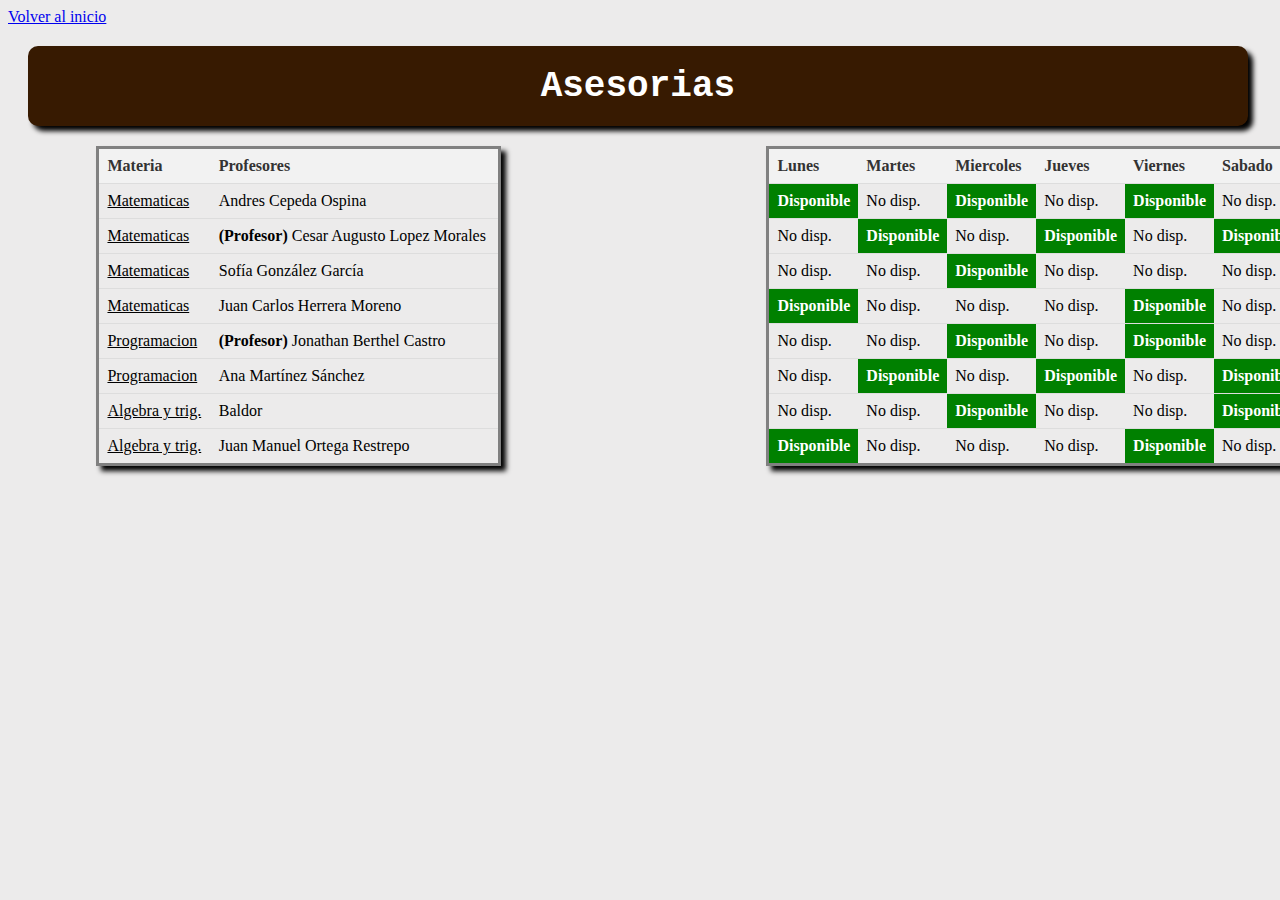
==== asesorias.html @ eb4e6f71 "Add files via upload" ====
<!DOCTYPE html>
<html lang="en">
<head>
    <meta charset="UTF-8">
    <meta http-equiv="X-UA-Compatible" content="IE=edge">
    <meta name="viewport" content="width=device-width, initial-scale=1.0">
    <link rel="stylesheet" type="text/css" href="asesorias.css">

    <title>Asesorias</title>
</head>

<a href="index.html">Volver al inicio</a>
<body>
    <div class="titulo">
        <h1>Asesorias</h1></div>

    <div class="tabla-izquierda">
		<table>
			<tr>
				<th>Materia</th>
				<th>Profesores</th>
			</tr>
			<tr>
				<td><u>Matematicas</u></td>
				<td>Andres Cepeda Ospina</td>
			</tr>
			<tr>
				<td><u>Matematicas</u></td>
				<td><b>(Profesor)</b> Cesar Augusto Lopez Morales</td>
			</tr>
            <tr>
				<td><u>Matematicas</u></td>
				<td>Sofía González García</td>
			</tr>
            <tr>
				<td><u>Matematicas</u></td>
				<td>Juan Carlos Herrera Moreno</td>
			</tr>
            <tr>
				<td><u>Programacion</u></td>
				<td><b>(Profesor)</b> Jonathan Berthel Castro</td>
			</tr>
			<tr>
				<td><u>Programacion</u></td>
				<td>Ana Martínez Sánchez</td>
			</tr>
            <tr>
				<td><u>Algebra y trig.</u></td>
				<td>Baldor</td>
			</tr>
            <tr>
				<td><u>Algebra y trig.</u></td>
				<td>Juan Manuel Ortega Restrepo</td>
			</tr>
            
		</table>
	</div>
	<div class="tabla-derecha">
		<table>
			<tr>
				<th>Lunes</th>
				<th>Martes</th>
                <th>Miercoles</th>
				<th>Jueves</th>
				<th>Viernes</th>
				<th>Sabado</th>
			</tr>
			<tr>
				<td style="background: green; color: white;"><b>Disponible</b></td>
				<td>No disp.</td>
				<td style="background: green; color: white;"><b>Disponible</b></td>
				<td>No disp.</td>
				<td style="background: green; color: white;"><b>Disponible</b></td>
				<td>No disp.</td>
			</tr>
			<tr>
				<td>No disp.</td>
				<td style="background: green; color: white;"><b>Disponible</b></td>
				<td>No disp.</td>
				<td style="background: green; color: white;"><b>Disponible</b></td>
				<td>No disp.</td>
				<td style="background: green; color: white;"><b>Disponible</b></td>
			</tr>
            <tr>
				<td>No disp.</td>
				<td>No disp.</td>
				<td style="background: green; color: white;"><b>Disponible</b></td>
				<td>No disp.</td>
				<td>No disp.</td>
				<td>No disp.</td>
			</tr>
            <tr>
				<td style="background: green; color: white;"><b>Disponible</b></td>
				<td>No disp.</td>
				<td>No disp.</td>
				<td>No disp.</td>
				<td style="background: green; color: white;"><b>Disponible</b></td>
				<td>No disp.</td>
			</tr>
            <tr>
				<td>No disp.</td>
				<td>No disp.</td>
				<td style="background: green; color: white;"><b>Disponible</b></td>
				<td>No disp.</td>
				<td style="background: green; color: white;"><b>Disponible</b></td>
				<td>No disp.</td>
			</tr>
			<tr>
				<td>No disp.</td>
				<td style="background: green; color: white;"><b>Disponible</b></td>
				<td>No disp.</td>
				<td style="background: green; color: white;"><b>Disponible</b></td>
				<td>No disp.</td>
				<td style="background: green; color: white;"><b>Disponible</b></td>
			</tr>
            <tr>
				<td>No disp.</td>
				<td>No disp.</td>
				<td style="background: green; color: white;"><b>Disponible</b></td>
				<td>No disp.</td>
				<td>No disp.</td>
				<td style="background: green; color: white;"><b>Disponible</b></td>
			</tr>
            <tr>
				<td style="background: green; color: white;"><b>Disponible</b></td>
				<td>No disp.</td>
				<td>No disp.</td>
				<td>No disp.</td>
				<td style="background: green; color: white;"><b>Disponible</b></td>
				<td>No disp.</td>
			</tr>
            
		</table>
	</div>

</body>
</html>
---- asesorias.css ----
body{
    background-color: #ecebeb;
}

h1{
    margin: 20px;
    text-align: center; /* Centra el texto del párrafo */
    font-size: 36px;
  }

  .titulo {
    display: inline-block;
    width: 96.5%; /* Establece el ancho*/
    height: 80px;
    margin: 20px;
    background-color:#371a01;
    color: #ffffff;
    text-align: center;
    border-radius: 10px;
    vertical-align: top; /* Alineación vertical en la parte superior */
    box-shadow: 5px 5px 5px black;
    font-family: monospace;
}

.tabla-izquierda {
	float: left;
	width: 40%;
    margin-left: 7%;
}

.tabla-derecha {
	float: right;
	width: 40%;
}

table {
	border-collapse: collapse;
	width: 80%;
    border-style: solid;
    box-shadow: 5px 5px 5px black;
}

th{
	padding: 8px;
	text-align: left;
	border-bottom: 1px solid #ddd;
    transition-duration: 0.4s; /* duración de la transición */
}

td {
	padding: 8px;
	text-align: left;
	border-bottom: 1px solid #ddd;
    transition-duration: 0.4s; /* duración de la transición */
}

td:hover {
    background-color: #d99715; /* color de fondo al pasar el cursor */
  }

th {
	background-color: #f2f2f2;
	color: #333;
}
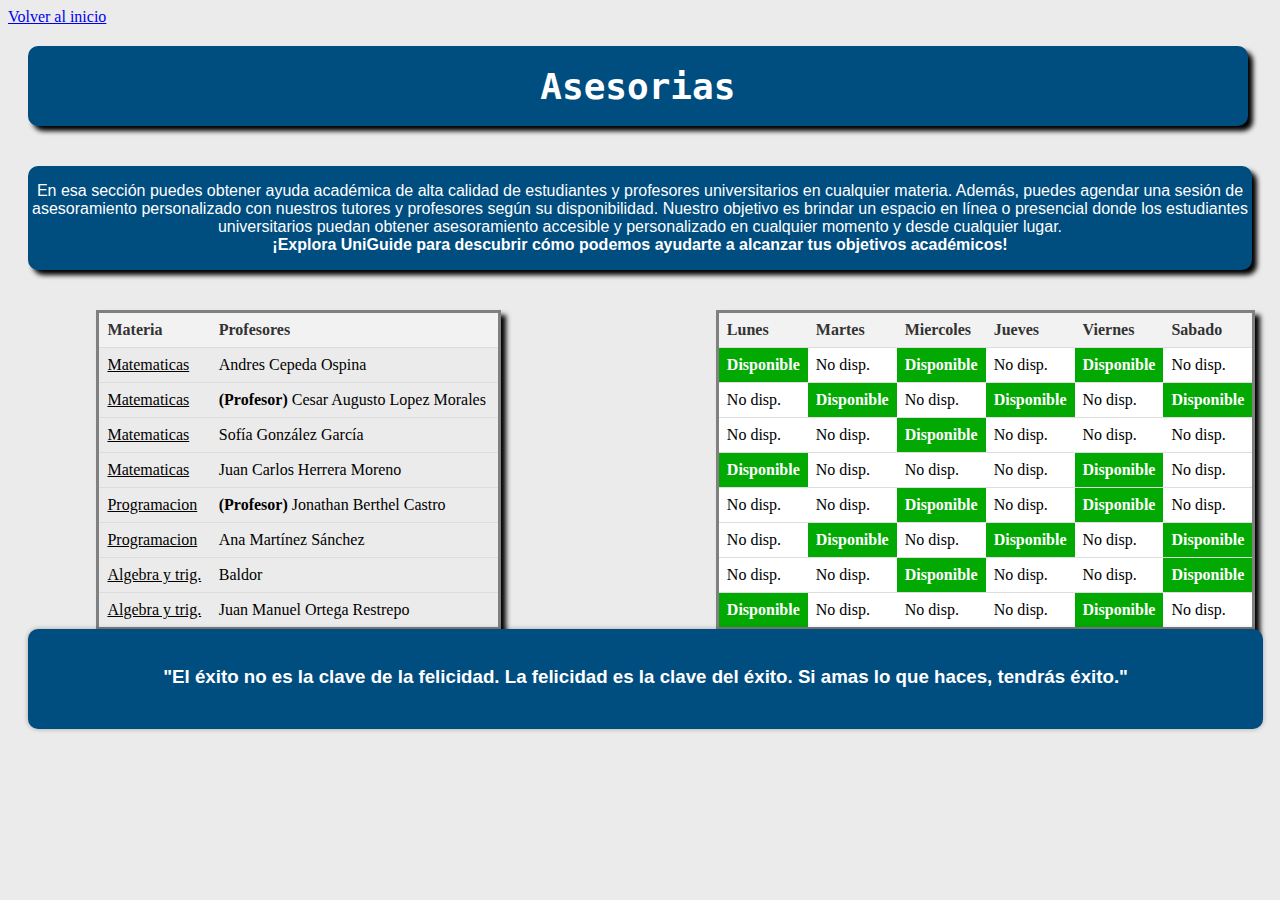
==== commit 3050806e: "Add files via upload" ====
--- a/asesorias.html
+++ b/asesorias.html
@@ -1,137 +1,158 @@
 <!DOCTYPE html>
 <html lang="en">
-<head>
-    <meta charset="UTF-8">
-    <meta http-equiv="X-UA-Compatible" content="IE=edge">
-    <meta name="viewport" content="width=device-width, initial-scale=1.0">
-    <link rel="stylesheet" type="text/css" href="asesorias.css">
+  <head>
+    <meta charset="UTF-8" />
+    <meta http-equiv="X-UA-Compatible" content="IE=edge" />
+    <meta name="viewport" content="width=device-width, initial-scale=1.0" />
+    <link rel="stylesheet" type="text/css" href="asesorias.css" />
 
     <title>Asesorias</title>
-</head>
+  </head>
 
-<a href="index.html">Volver al inicio</a>
-<body>
+  <a href="index.html">Volver al inicio</a>
+  <body>
     <div class="titulo">
-        <h1>Asesorias</h1></div>
+      <h1>Asesorias</h1>
+    </div>
+
+    <div class="inicio">
+      <p>
+        En esa sección puedes obtener ayuda académica de alta calidad de
+        estudiantes y profesores universitarios en cualquier materia. Además,
+        puedes agendar una sesión de asesoramiento personalizado con nuestros
+        tutores y profesores según su disponibilidad. Nuestro objetivo es
+        brindar un espacio en línea o presencial donde los estudiantes
+        universitarios puedan obtener asesoramiento accesible y personalizado en
+        cualquier momento y desde cualquier lugar.
+        <strong
+          ><br />¡Explora UniGuide para descubrir cómo podemos ayudarte a
+          alcanzar tus objetivos académicos!</strong
+        >
+      </p>
+    </div>
 
     <div class="tabla-izquierda">
-		<table>
-			<tr>
-				<th>Materia</th>
-				<th>Profesores</th>
-			</tr>
-			<tr>
-				<td><u>Matematicas</u></td>
-				<td>Andres Cepeda Ospina</td>
-			</tr>
-			<tr>
-				<td><u>Matematicas</u></td>
-				<td><b>(Profesor)</b> Cesar Augusto Lopez Morales</td>
-			</tr>
-            <tr>
-				<td><u>Matematicas</u></td>
-				<td>Sofía González García</td>
-			</tr>
-            <tr>
-				<td><u>Matematicas</u></td>
-				<td>Juan Carlos Herrera Moreno</td>
-			</tr>
-            <tr>
-				<td><u>Programacion</u></td>
-				<td><b>(Profesor)</b> Jonathan Berthel Castro</td>
-			</tr>
-			<tr>
-				<td><u>Programacion</u></td>
-				<td>Ana Martínez Sánchez</td>
-			</tr>
-            <tr>
-				<td><u>Algebra y trig.</u></td>
-				<td>Baldor</td>
-			</tr>
-            <tr>
-				<td><u>Algebra y trig.</u></td>
-				<td>Juan Manuel Ortega Restrepo</td>
-			</tr>
-            
-		</table>
-	</div>
-	<div class="tabla-derecha">
-		<table>
-			<tr>
-				<th>Lunes</th>
-				<th>Martes</th>
-                <th>Miercoles</th>
-				<th>Jueves</th>
-				<th>Viernes</th>
-				<th>Sabado</th>
-			</tr>
-			<tr>
-				<td style="background: green; color: white;"><b>Disponible</b></td>
-				<td>No disp.</td>
-				<td style="background: green; color: white;"><b>Disponible</b></td>
-				<td>No disp.</td>
-				<td style="background: green; color: white;"><b>Disponible</b></td>
-				<td>No disp.</td>
-			</tr>
-			<tr>
-				<td>No disp.</td>
-				<td style="background: green; color: white;"><b>Disponible</b></td>
-				<td>No disp.</td>
-				<td style="background: green; color: white;"><b>Disponible</b></td>
-				<td>No disp.</td>
-				<td style="background: green; color: white;"><b>Disponible</b></td>
-			</tr>
-            <tr>
-				<td>No disp.</td>
-				<td>No disp.</td>
-				<td style="background: green; color: white;"><b>Disponible</b></td>
-				<td>No disp.</td>
-				<td>No disp.</td>
-				<td>No disp.</td>
-			</tr>
-            <tr>
-				<td style="background: green; color: white;"><b>Disponible</b></td>
-				<td>No disp.</td>
-				<td>No disp.</td>
-				<td>No disp.</td>
-				<td style="background: green; color: white;"><b>Disponible</b></td>
-				<td>No disp.</td>
-			</tr>
-            <tr>
-				<td>No disp.</td>
-				<td>No disp.</td>
-				<td style="background: green; color: white;"><b>Disponible</b></td>
-				<td>No disp.</td>
-				<td style="background: green; color: white;"><b>Disponible</b></td>
-				<td>No disp.</td>
-			</tr>
-			<tr>
-				<td>No disp.</td>
-				<td style="background: green; color: white;"><b>Disponible</b></td>
-				<td>No disp.</td>
-				<td style="background: green; color: white;"><b>Disponible</b></td>
-				<td>No disp.</td>
-				<td style="background: green; color: white;"><b>Disponible</b></td>
-			</tr>
-            <tr>
-				<td>No disp.</td>
-				<td>No disp.</td>
-				<td style="background: green; color: white;"><b>Disponible</b></td>
-				<td>No disp.</td>
-				<td>No disp.</td>
-				<td style="background: green; color: white;"><b>Disponible</b></td>
-			</tr>
-            <tr>
-				<td style="background: green; color: white;"><b>Disponible</b></td>
-				<td>No disp.</td>
-				<td>No disp.</td>
-				<td>No disp.</td>
-				<td style="background: green; color: white;"><b>Disponible</b></td>
-				<td>No disp.</td>
-			</tr>
-            
-		</table>
-	</div>
-
-</body>
-</html>+      <table>
+        <tr>
+          <th>Materia</th>
+          <th>Profesores</th>
+        </tr>
+        <tr>
+          <td><u>Matematicas</u></td>
+          <td>Andres Cepeda Ospina</td>
+        </tr>
+        <tr>
+          <td><u>Matematicas</u></td>
+          <td><b>(Profesor)</b> Cesar Augusto Lopez Morales</td>
+        </tr>
+        <tr>
+          <td><u>Matematicas</u></td>
+          <td>Sofía González García</td>
+        </tr>
+        <tr>
+          <td><u>Matematicas</u></td>
+          <td>Juan Carlos Herrera Moreno</td>
+        </tr>
+        <tr>
+          <td><u>Programacion</u></td>
+          <td><b>(Profesor)</b> Jonathan Berthel Castro</td>
+        </tr>
+        <tr>
+          <td><u>Programacion</u></td>
+          <td>Ana Martínez Sánchez</td>
+        </tr>
+        <tr>
+          <td><u>Algebra y trig.</u></td>
+          <td>Baldor</td>
+        </tr>
+        <tr>
+          <td><u>Algebra y trig.</u></td>
+          <td>Juan Manuel Ortega Restrepo</td>
+        </tr>
+      </table>
+    </div>
+    <div class="tabla-derecha">
+      <table>
+        <tr>
+          <th>Lunes</th>
+          <th>Martes</th>
+          <th>Miercoles</th>
+          <th>Jueves</th>
+          <th>Viernes</th>
+          <th>Sabado</th>
+        </tr>
+        <tr>
+          <td class="disponible"><b>Disponible</b></td>
+          <td class="nodisp">No disp.</td>
+          <td class="disponible"><b>Disponible</b></td>
+          <td class="nodisp">No disp.</td>
+          <td class="disponible"><b>Disponible</b></td>
+          <td class="nodisp">No disp.</td>
+        </tr>
+        <tr>
+          <td class="nodisp">No disp.</td>
+          <td class="disponible"><b>Disponible</b></td>
+          <td class="nodisp">No disp.</td>
+          <td class="disponible"><b>Disponible</b></td>
+          <td class="nodisp">No disp.</td>
+          <td class="disponible"><b>Disponible</b></td>
+        </tr>
+        <tr>
+          <td class="nodisp">No disp.</td>
+          <td class="nodisp">No disp.</td>
+          <td class="disponible"><b>Disponible</b></td>
+          <td class="nodisp">No disp.</td>
+          <td class="nodisp">No disp.</td>
+          <td class="nodisp">No disp.</td>
+        </tr>
+        <tr>
+          <td class="disponible"><b>Disponible</b></td>
+          <td class="nodisp">No disp.</td>
+          <td class="nodisp">No disp.</td>
+          <td class="nodisp">No disp.</td>
+          <td class="disponible"><b>Disponible</b></td>
+          <td class="nodisp">No disp.</td>
+        </tr>
+        <tr>
+          <td class="nodisp">No disp.</td>
+          <td class="nodisp">No disp.</td>
+          <td class="disponible"><b>Disponible</b></td>
+          <td class="nodisp">No disp.</td>
+          <td class="disponible"><b>Disponible</b></td>
+          <td class="nodisp">No disp.</td>
+        </tr>
+        <tr>
+          <td class="nodisp">No disp.</td>
+          <td class="disponible"><b>Disponible</b></td>
+          <td class="nodisp">No disp.</td>
+          <td class="disponible"><b>Disponible</b></td>
+          <td class="nodisp">No disp.</td>
+          <td class="disponible"><b>Disponible</b></td>
+        </tr>
+        <tr>
+          <td class="nodisp">No disp.</td>
+          <td class="nodisp">No disp.</td>
+          <td class="disponible"><b>Disponible</b></td>
+          <td class="nodisp">No disp.</td>
+          <td class="nodisp">No disp.</td>
+          <td class="disponible"><b>Disponible</b></td>
+        </tr>
+        <tr>
+          <td class="disponible"><b>Disponible</b></td>
+          <td class="nodisp">No disp.</td>
+          <td class="nodisp">No disp.</td>
+          <td class="nodisp">No disp.</td>
+          <td class="disponible"><b>Disponible</b></td>
+          <td class="nodisp">No disp.</td>
+        </tr>
+      </table>
+    </div>
+    <div class="frase">
+      <br />
+      <h3>
+        "El éxito no es la clave de la felicidad. La felicidad es la clave del
+        éxito. Si amas lo que haces, tendrás éxito."
+      </h3>
+    </div>
+  </body>
+</html>
--- a/asesorias.css
+++ b/asesorias.css
@@ -1,64 +1,112 @@
-body{
-    background-color: #ecebeb;
+body {
+  background-color: #ecebeb;
 }
 
-h1{
-    margin: 20px;
-    text-align: center; /* Centra el texto del párrafo */
-    font-size: 36px;
-  }
+h1 {
+  margin: 20px;
+  text-align: center; /* Centra el texto del párrafo */
+  font-size: 36px;
+}
 
-  .titulo {
-    display: inline-block;
-    width: 96.5%; /* Establece el ancho*/
-    height: 80px;
-    margin: 20px;
-    background-color:#371a01;
-    color: #ffffff;
-    text-align: center;
-    border-radius: 10px;
-    vertical-align: top; /* Alineación vertical en la parte superior */
-    box-shadow: 5px 5px 5px black;
-    font-family: monospace;
+.titulo {
+  display: inline-block;
+  width: 96.5%; /* Establece el ancho*/
+  height: 80px;
+  margin: 20px;
+  background-color: #004d80;
+  color: #ffffff;
+  text-align: center;
+  border-radius: 10px;
+  vertical-align: top; /* Alineación vertical en la parte superior */
+  box-shadow: 5px 5px 5px black;
+  font-family: monospace;
 }
 
 .tabla-izquierda {
-	float: left;
-	width: 40%;
-    margin-left: 7%;
+  float: left;
+  width: 40%;
+  margin-left: 7%;
+  margin-top: 20px;
 }
 
 .tabla-derecha {
-	float: right;
-	width: 40%;
+  float: right;
+  width: 40%;
+  margin-top: 20px;
+  margin-right: 4%;
 }
 
 table {
-	border-collapse: collapse;
-	width: 80%;
-    border-style: solid;
-    box-shadow: 5px 5px 5px black;
+  border-collapse: collapse;
+  width: 80%;
+  border-style: solid;
+  box-shadow: 5px 5px 5px black;
 }
 
-th{
-	padding: 8px;
-	text-align: left;
-	border-bottom: 1px solid #ddd;
-    transition-duration: 0.4s; /* duración de la transición */
+th {
+  padding: 8px;
+  text-align: left;
+  border-bottom: 1px solid #ddd;
+  transition-duration: 0.4s; /* duración de la transición */
 }
 
 td {
-	padding: 8px;
-	text-align: left;
-	border-bottom: 1px solid #ddd;
-    transition-duration: 0.4s; /* duración de la transición */
+  padding: 8px;
+  text-align: left;
+  border-bottom: 1px solid #ddd;
+  transition-duration: 0.4s; /* duración de la transición */
 }
 
 td:hover {
-    background-color: #d99715; /* color de fondo al pasar el cursor */
-  }
+  background-color: #004d80; /* color de fondo al pasar el cursor */
+  color: white;
+}
 
 th {
-	background-color: #f2f2f2;
-	color: #333;
-}+  background-color: #f2f2f2;
+  color: #333;
+}
+
+.inicio {
+  display: inline-block;
+  margin: 20px;
+  background-color: #004d80;
+  color: #ffffff;
+  text-align: center;
+  border-radius: 10px;
+  vertical-align: top; /* Alineación vertical en la parte superior */
+  box-shadow: 5px 5px 5px black;
+  font-family: Arial, Helvetica, sans-serif;
+}
+
+.disponible {
+  background-color: rgb(2, 169, 2);
+  color: white;
+}
+
+.disponible:hover {
+  background-color: green;
+}
+
+.nodisp {
+  background-color: white;
+}
+
+.nodisp:hover {
+  background-color: rgb(182, 0, 0);
+  font-weight: bold;
+}
+
+.frase {
+  background-color: #004d80;
+  color: white;
+  text-align: center;
+  width: 96.5%; /* Establece el ancho deseado */
+  height: 100px;
+  margin: 20px;
+  border-radius: 10px;
+  box-shadow: 0px 0px 5px rgba(0, 0, 0, 0.3);
+  font-family: Arial, Helvetica, sans-serif;
+  position: absolute;
+  margin-top: 26.5%;
+}
